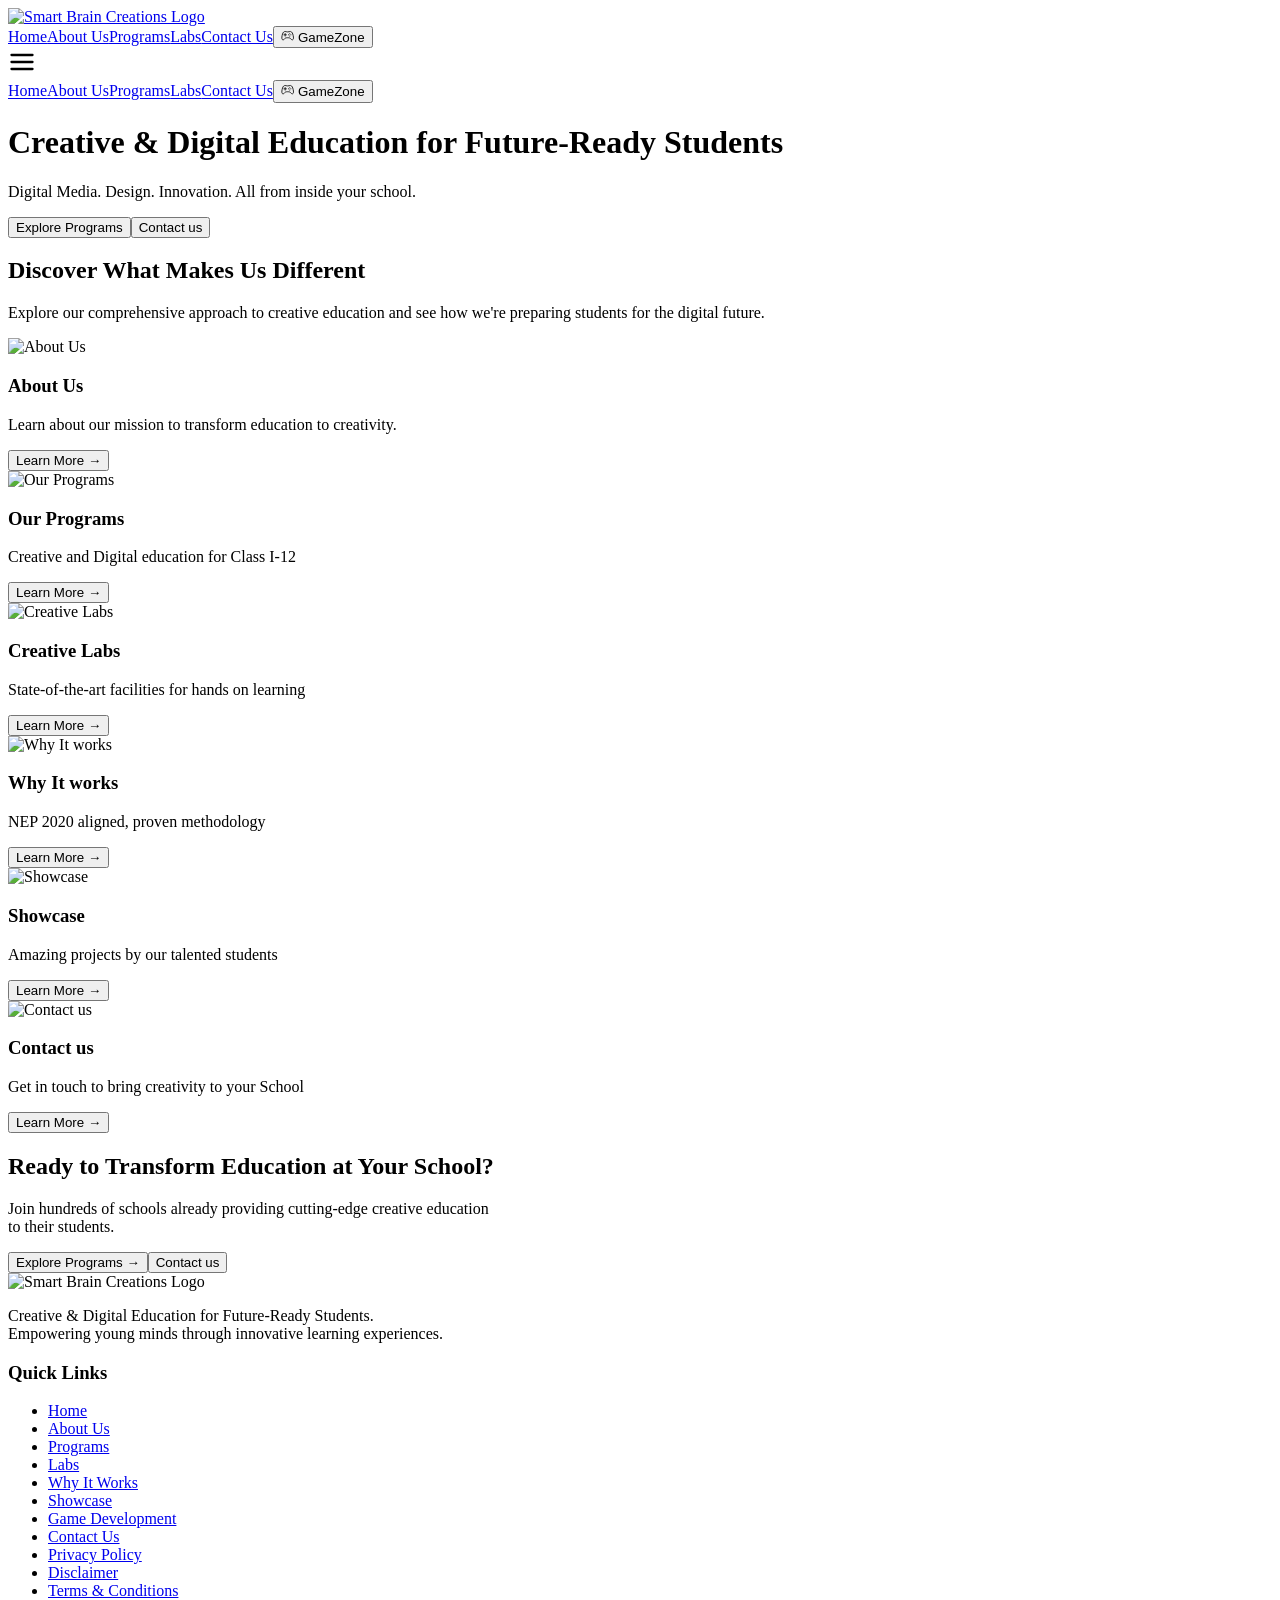
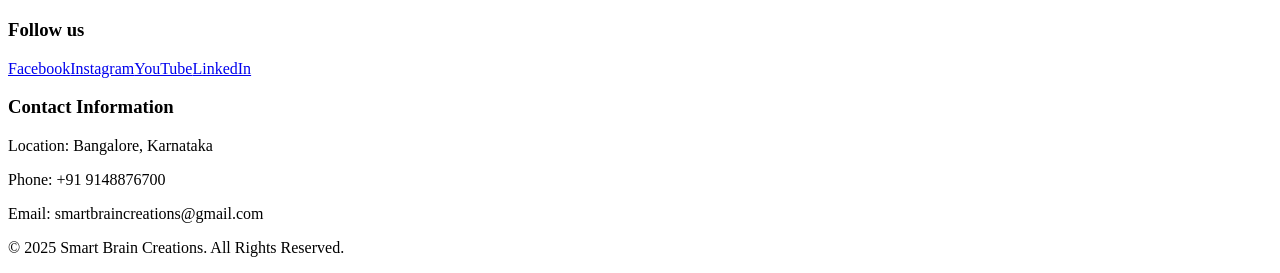
==== smart-brain-creation/out/index.html @ b0369af1 "Update terms page and add build and SSG manifests - Modified the terms page HTML to include updated " ====
<!DOCTYPE html><html><head><meta charSet="utf-8"/><meta name="viewport" content="width=device-width"/><meta name="next-head-count" content="2"/><script async="" src="https://pagead2.googlesyndication.com/pagead/js/adsbygoogle.js?client=ca-pub-4955812720478714" crossorigin="anonymous"></script><link rel="preload" href="/_next/static/css/c6381e1878a2435e.css" as="style"/><link rel="stylesheet" href="/_next/static/css/c6381e1878a2435e.css" data-n-g=""/><noscript data-n-css=""></noscript><script defer="" nomodule="" src="/_next/static/chunks/polyfills-42372ed130431b0a.js"></script><script src="/_next/static/chunks/webpack-8fa1640cc84ba8fe.js" defer=""></script><script src="/_next/static/chunks/framework-64ad27b21261a9ce.js" defer=""></script><script src="/_next/static/chunks/main-f09a2b638dc477fd.js" defer=""></script><script src="/_next/static/chunks/pages/_app-81d2e8773cca83bb.js" defer=""></script><script src="/_next/static/chunks/68c0a17d-292578830537420c.js" defer=""></script><script src="/_next/static/chunks/36d2f571-cebbd286d6bcaf1a.js" defer=""></script><script src="/_next/static/chunks/41155975-7c05ef9bfefc922f.js" defer=""></script><script src="/_next/static/chunks/846-938c1297bba25fc7.js" defer=""></script><script src="/_next/static/chunks/957-2fdd6be62847f226.js" defer=""></script><script src="/_next/static/chunks/pages/index-821d33d780846a87.js" defer=""></script><script src="/_next/static/rpOQXSVA3vEQ36qV-26_K/_buildManifest.js" defer=""></script><script src="/_next/static/rpOQXSVA3vEQ36qV-26_K/_ssgManifest.js" defer=""></script></head><body><div id="__next"><div><div class="hero-section" style="background-image:url(/background.jpg)"><nav class="navbar"><a href="/"> <img class="logo" src="/logo.png" alt="Smart Brain Creations Logo"/></a><div class="navbar-btns desktop-menu"><a class="active" href="/">Home</a><a class="" href="/about/">About Us</a><a class="" href="/programs/">Programs</a><a class="" href="/labs/">Labs</a><a class="" href="/contact/">Contact Us</a><a href="/gamezone/"><button class="gameZone"><svg stroke="currentColor" fill="currentColor" stroke-width="0" viewBox="0 0 512 512" class="icons" height="1em" width="1em" xmlns="http://www.w3.org/2000/svg"><path fill="none" stroke-miterlimit="10" stroke-width="32" d="M467.51 248.83c-18.4-83.18-45.69-136.24-89.43-149.17A91.5 91.5 0 0 0 352 96c-26.89 0-48.11 16-96 16s-69.15-16-96-16a99.09 99.09 0 0 0-27.2 3.66C89 112.59 61.94 165.7 43.33 248.83c-19 84.91-15.56 152 21.58 164.88 26 9 49.25-9.61 71.27-37 25-31.2 55.79-40.8 119.82-40.8s93.62 9.6 118.66 40.8c22 27.41 46.11 45.79 71.42 37.16 41.02-14.01 40.44-79.13 21.43-165.04z"></path><circle cx="292" cy="224" r="20"></circle><path d="M336 288a20 20 0 1 1 20-19.95A20 20 0 0 1 336 288z"></path><circle cx="336" cy="180" r="20"></circle><circle cx="380" cy="224" r="20"></circle><path fill="none" stroke-linecap="round" stroke-linejoin="round" stroke-width="32" d="M160 176v96m48-48h-96"></path></svg> GameZone</button></a></div><div class="hamburger"><svg stroke="currentColor" fill="none" stroke-width="2" viewBox="0 0 24 24" stroke-linecap="round" stroke-linejoin="round" height="28" width="28" xmlns="http://www.w3.org/2000/svg"><line x1="3" y1="12" x2="21" y2="12"></line><line x1="3" y1="6" x2="21" y2="6"></line><line x1="3" y1="18" x2="21" y2="18"></line></svg></div><div class="mobile-menu-overlay "></div><div class="mobile-menu "><div class="mobile-menu-content"><a class="active" href="/">Home</a><a class="" href="/about/">About Us</a><a class="" href="/programs/">Programs</a><a class="" href="/labs/">Labs</a><a class="" href="/contact/">Contact Us</a><a href="/gamezone/"><button class="gameZone mobile-gameZone"><svg stroke="currentColor" fill="currentColor" stroke-width="0" viewBox="0 0 512 512" class="icons" height="1em" width="1em" xmlns="http://www.w3.org/2000/svg"><path fill="none" stroke-miterlimit="10" stroke-width="32" d="M467.51 248.83c-18.4-83.18-45.69-136.24-89.43-149.17A91.5 91.5 0 0 0 352 96c-26.89 0-48.11 16-96 16s-69.15-16-96-16a99.09 99.09 0 0 0-27.2 3.66C89 112.59 61.94 165.7 43.33 248.83c-19 84.91-15.56 152 21.58 164.88 26 9 49.25-9.61 71.27-37 25-31.2 55.79-40.8 119.82-40.8s93.62 9.6 118.66 40.8c22 27.41 46.11 45.79 71.42 37.16 41.02-14.01 40.44-79.13 21.43-165.04z"></path><circle cx="292" cy="224" r="20"></circle><path d="M336 288a20 20 0 1 1 20-19.95A20 20 0 0 1 336 288z"></path><circle cx="336" cy="180" r="20"></circle><circle cx="380" cy="224" r="20"></circle><path fill="none" stroke-linecap="round" stroke-linejoin="round" stroke-width="32" d="M160 176v96m48-48h-96"></path></svg> GameZone</button> </a></div></div></nav><div class="hero-content"><div class="words"><h1>Creative &amp; Digital Education for Future-Ready Students</h1><p>Digital Media. Design. Innovation. All from inside your school.</p><div class="hero-buttons"><a href="/programs/"><button class="btn1">Explore Programs</button></a><a href="/contact/"><button class="btn2">Contact us</button></a></div></div></div></div><div class="page-content"><div class="home-main"><h2 class="home-head">Discover What Makes Us Different</h2><p class="home-para">Explore our comprehensive approach to creative education and see how we&#x27;re preparing students for the digital future.</p><div class="images-cards"><div class="card"><img src="/home-compo-1.png" alt="About Us"/><div class="card-content"><h3>About Us</h3><p>Learn about our mission to transform education to creativity.</p><a href="/about/"><button class="card-btn">Learn More<!-- --> <span class="arrow">→</span></button></a></div></div><div class="card"><img src="/home-2.png" alt="Our Programs"/><div class="card-content"><h3>Our Programs</h3><p>Creative and Digital education for Class I-12</p><a href="/programs/"><button class="card-btn">Learn More<!-- --> <span class="arrow">→</span></button></a></div></div><div class="card"><img src="/lab.png" alt="Creative Labs"/><div class="card-content"><h3>Creative Labs</h3><p>State-of-the-art facilities for hands on learning</p><a href="/labs/"><button class="card-btn">Learn More<!-- --> <span class="arrow">→</span></button></a></div></div><div class="card"><img src="/home4.png" alt="Why It works"/><div class="card-content"><h3>Why It works</h3><p>NEP 2020 aligned, proven methodology</p><a href="/about/"><button class="card-btn">Learn More<!-- --> <span class="arrow">→</span></button></a></div></div><div class="card"><img src="/home5.png" alt="Showcase"/><div class="card-content"><h3>Showcase</h3><p>Amazing projects by our talented students</p><a href="/programs/"><button class="card-btn">Learn More<!-- --> <span class="arrow">→</span></button></a></div></div><div class="card"><img src="/home6.png" alt="Contact us"/><div class="card-content"><h3>Contact us</h3><p>Get in touch to bring creativity to your School</p><a href="/contact/"><button class="card-btn">Learn More<!-- --> <span class="arrow">→</span></button></a></div></div></div><div class="cta-container"><div class="cta-section"><h2 class="cta-head">Ready to Transform Education at Your School?</h2><p class="cta-para">Join hundreds of schools already providing cutting-edge creative education<br/>to their students.</p><div class="cta-buttons"><a href="/programs/"><button class="cta-btn primary">Explore Programs <span class="arrow">→</span></button></a><a href="/contact/"><button class="cta-btn secondary">Contact us</button></a></div></div></div></div><footer class="footer-main-container"><div class="footer-wrapper"><div class="footer-content"><div class="footer-section"><div class="logo-section"><img src="/footer.png" alt="Smart Brain Creations Logo" class="footer-logo"/></div><p class="footer-description">Creative &amp; Digital Education for Future-Ready Students.<br/>Empowering young minds through innovative learning experiences.</p></div><div class="footer-section"><h3 class="footer-heading">Quick Links</h3><ul class="footer-links"><li><a href="/">Home</a></li><li><a href="/about/">About Us</a></li><li><a href="/programs/">Programs</a></li><li><a href="/labs/">Labs</a></li><li><a href="/about/">Why It Works</a></li><li><a href="/programs/">Showcase</a></li><li><a href="/gamezone/">Game Development</a></li><li><a href="/contact/">Contact Us</a></li><li><a href="/privacy/">Privacy Policy</a></li><li><a href="/disclaimer/">Disclaimer</a></li><li><a href="/terms/">Terms &amp; Conditions</a></li></ul></div><div class="footer-section"><h3 class="footer-heading">Follow us</h3><div class="social-links"><a href="https://facebook.com" target="_blank" rel="noopener noreferrer" class="social-link">Facebook</a><a href="https://www.instagram.com/smart_brain_creation?igsh=MTZvNnA1cXdpbWhvcw== " target="_blank" rel="noopener noreferrer" class="social-link">Instagram</a><a href="https://youtube.com" target="_blank" rel="noopener noreferrer" class="social-link">YouTube</a><a href="https://www.linkedin.com/company/smart-brain-creation/" target="_blank" rel="noopener noreferrer" class="social-link">LinkedIn</a></div></div><div class="footer-section"><h3 class="footer-heading">Contact Information</h3><div class="contact-info"><p class="contact-item"><span class="contact-label">Location:</span> Bangalore, Karnataka</p><p class="contact-item"><span class="contact-label">Phone:</span> +91 9148876700</p><p class="contact-item"><span class="contact-label">Email:</span> smartbraincreations@gmail.com</p></div></div></div><div class="footer-bottom"><p class="copyright">© 2025 Smart Brain Creations. All Rights Reserved.</p></div></div></footer></div></div></div><script id="__NEXT_DATA__" type="application/json">{"props":{"pageProps":{}},"page":"/","query":{},"buildId":"rpOQXSVA3vEQ36qV-26_K","nextExport":true,"autoExport":true,"isFallback":false,"scriptLoader":[]}</script></body></html>
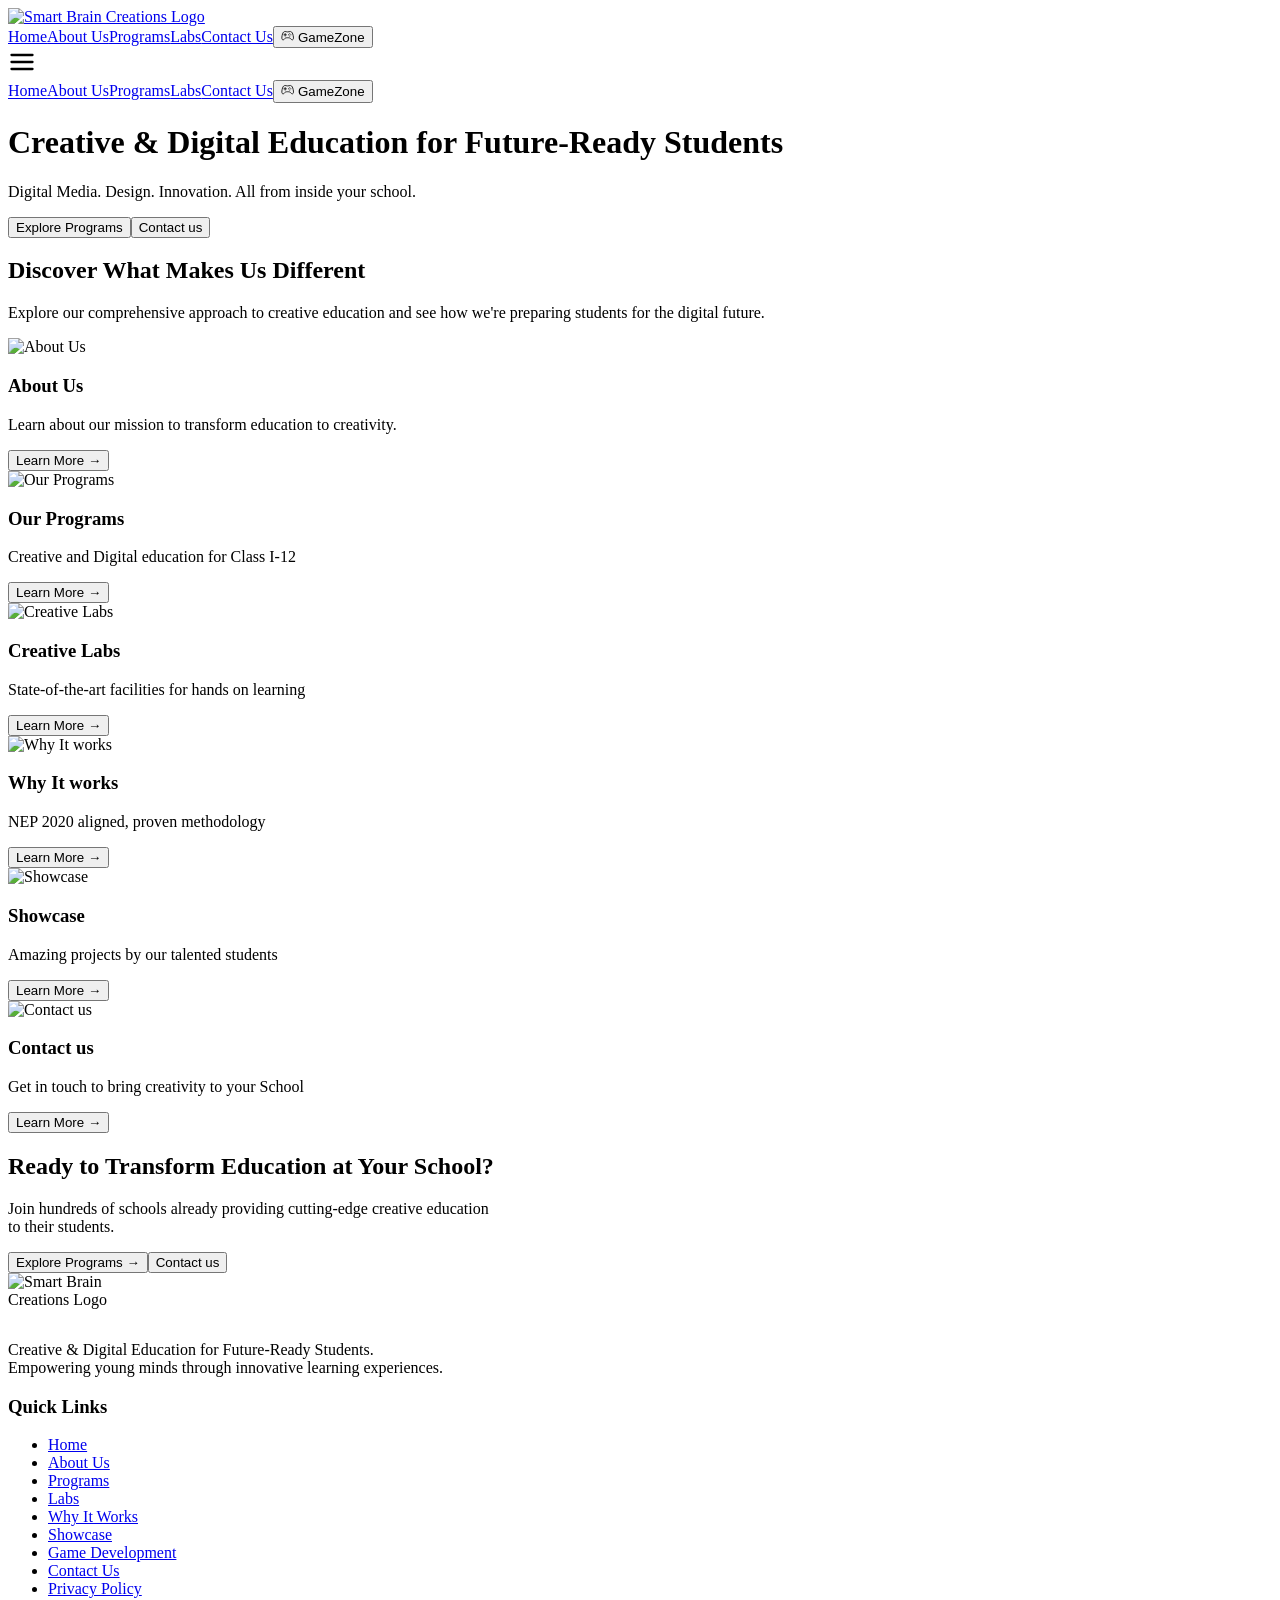
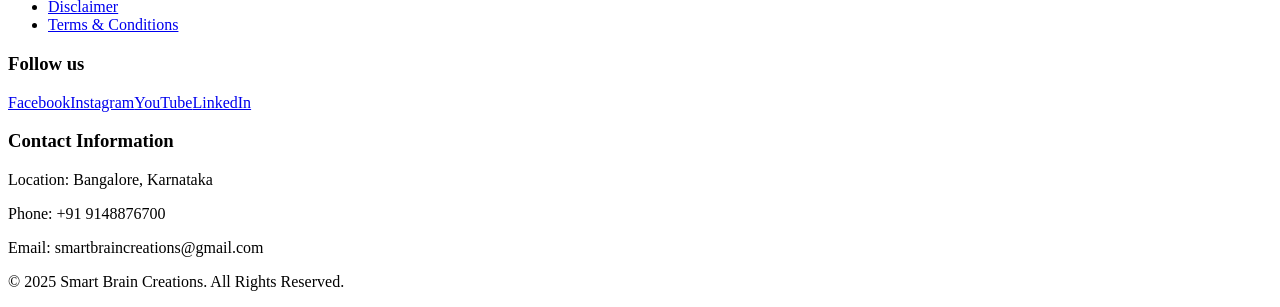
==== commit 1b01171d: "Merge pull request #5 from Aishwarya011k/main Add ads.txt files to output and public directories for" ====
--- a/smart-brain-creation/out/index.html
+++ b/smart-brain-creation/out/index.html
@@ -1 +1 @@
-<!DOCTYPE html><html><head><meta charSet="utf-8"/><meta name="viewport" content="width=device-width"/><meta name="next-head-count" content="2"/><script async="" src="https://pagead2.googlesyndication.com/pagead/js/adsbygoogle.js?client=ca-pub-4955812720478714" crossorigin="anonymous"></script><link rel="preload" href="/_next/static/css/c6381e1878a2435e.css" as="style"/><link rel="stylesheet" href="/_next/static/css/c6381e1878a2435e.css" data-n-g=""/><noscript data-n-css=""></noscript><script defer="" nomodule="" src="/_next/static/chunks/polyfills-42372ed130431b0a.js"></script><script src="/_next/static/chunks/webpack-8fa1640cc84ba8fe.js" defer=""></script><script src="/_next/static/chunks/framework-64ad27b21261a9ce.js" defer=""></script><script src="/_next/static/chunks/main-f09a2b638dc477fd.js" defer=""></script><script src="/_next/static/chunks/pages/_app-81d2e8773cca83bb.js" defer=""></script><script src="/_next/static/chunks/68c0a17d-292578830537420c.js" defer=""></script><script src="/_next/static/chunks/36d2f571-cebbd286d6bcaf1a.js" defer=""></script><script src="/_next/static/chunks/41155975-7c05ef9bfefc922f.js" defer=""></script><script src="/_next/static/chunks/846-938c1297bba25fc7.js" defer=""></script><script src="/_next/static/chunks/957-2fdd6be62847f226.js" defer=""></script><script src="/_next/static/chunks/pages/index-821d33d780846a87.js" defer=""></script><script src="/_next/static/rpOQXSVA3vEQ36qV-26_K/_buildManifest.js" defer=""></script><script src="/_next/static/rpOQXSVA3vEQ36qV-26_K/_ssgManifest.js" defer=""></script></head><body><div id="__next"><div><div class="hero-section" style="background-image:url(/background.jpg)"><nav class="navbar"><a href="/"> <img class="logo" src="/logo.png" alt="Smart Brain Creations Logo"/></a><div class="navbar-btns desktop-menu"><a class="active" href="/">Home</a><a class="" href="/about/">About Us</a><a class="" href="/programs/">Programs</a><a class="" href="/labs/">Labs</a><a class="" href="/contact/">Contact Us</a><a href="/gamezone/"><button class="gameZone"><svg stroke="currentColor" fill="currentColor" stroke-width="0" viewBox="0 0 512 512" class="icons" height="1em" width="1em" xmlns="http://www.w3.org/2000/svg"><path fill="none" stroke-miterlimit="10" stroke-width="32" d="M467.51 248.83c-18.4-83.18-45.69-136.24-89.43-149.17A91.5 91.5 0 0 0 352 96c-26.89 0-48.11 16-96 16s-69.15-16-96-16a99.09 99.09 0 0 0-27.2 3.66C89 112.59 61.94 165.7 43.33 248.83c-19 84.91-15.56 152 21.58 164.88 26 9 49.25-9.61 71.27-37 25-31.2 55.79-40.8 119.82-40.8s93.62 9.6 118.66 40.8c22 27.41 46.11 45.79 71.42 37.16 41.02-14.01 40.44-79.13 21.43-165.04z"></path><circle cx="292" cy="224" r="20"></circle><path d="M336 288a20 20 0 1 1 20-19.95A20 20 0 0 1 336 288z"></path><circle cx="336" cy="180" r="20"></circle><circle cx="380" cy="224" r="20"></circle><path fill="none" stroke-linecap="round" stroke-linejoin="round" stroke-width="32" d="M160 176v96m48-48h-96"></path></svg> GameZone</button></a></div><div class="hamburger"><svg stroke="currentColor" fill="none" stroke-width="2" viewBox="0 0 24 24" stroke-linecap="round" stroke-linejoin="round" height="28" width="28" xmlns="http://www.w3.org/2000/svg"><line x1="3" y1="12" x2="21" y2="12"></line><line x1="3" y1="6" x2="21" y2="6"></line><line x1="3" y1="18" x2="21" y2="18"></line></svg></div><div class="mobile-menu-overlay "></div><div class="mobile-menu "><div class="mobile-menu-content"><a class="active" href="/">Home</a><a class="" href="/about/">About Us</a><a class="" href="/programs/">Programs</a><a class="" href="/labs/">Labs</a><a class="" href="/contact/">Contact Us</a><a href="/gamezone/"><button class="gameZone mobile-gameZone"><svg stroke="currentColor" fill="currentColor" stroke-width="0" viewBox="0 0 512 512" class="icons" height="1em" width="1em" xmlns="http://www.w3.org/2000/svg"><path fill="none" stroke-miterlimit="10" stroke-width="32" d="M467.51 248.83c-18.4-83.18-45.69-136.24-89.43-149.17A91.5 91.5 0 0 0 352 96c-26.89 0-48.11 16-96 16s-69.15-16-96-16a99.09 99.09 0 0 0-27.2 3.66C89 112.59 61.94 165.7 43.33 248.83c-19 84.91-15.56 152 21.58 164.88 26 9 49.25-9.61 71.27-37 25-31.2 55.79-40.8 119.82-40.8s93.62 9.6 118.66 40.8c22 27.41 46.11 45.79 71.42 37.16 41.02-14.01 40.44-79.13 21.43-165.04z"></path><circle cx="292" cy="224" r="20"></circle><path d="M336 288a20 20 0 1 1 20-19.95A20 20 0 0 1 336 288z"></path><circle cx="336" cy="180" r="20"></circle><circle cx="380" cy="224" r="20"></circle><path fill="none" stroke-linecap="round" stroke-linejoin="round" stroke-width="32" d="M160 176v96m48-48h-96"></path></svg> GameZone</button> </a></div></div></nav><div class="hero-content"><div class="words"><h1>Creative &amp; Digital Education for Future-Ready Students</h1><p>Digital Media. Design. Innovation. All from inside your school.</p><div class="hero-buttons"><a href="/programs/"><button class="btn1">Explore Programs</button></a><a href="/contact/"><button class="btn2">Contact us</button></a></div></div></div></div><div class="page-content"><div class="home-main"><h2 class="home-head">Discover What Makes Us Different</h2><p class="home-para">Explore our comprehensive approach to creative education and see how we&#x27;re preparing students for the digital future.</p><div class="images-cards"><div class="card"><img src="/home-compo-1.png" alt="About Us"/><div class="card-content"><h3>About Us</h3><p>Learn about our mission to transform education to creativity.</p><a href="/about/"><button class="card-btn">Learn More<!-- --> <span class="arrow">→</span></button></a></div></div><div class="card"><img src="/home-2.png" alt="Our Programs"/><div class="card-content"><h3>Our Programs</h3><p>Creative and Digital education for Class I-12</p><a href="/programs/"><button class="card-btn">Learn More<!-- --> <span class="arrow">→</span></button></a></div></div><div class="card"><img src="/lab.png" alt="Creative Labs"/><div class="card-content"><h3>Creative Labs</h3><p>State-of-the-art facilities for hands on learning</p><a href="/labs/"><button class="card-btn">Learn More<!-- --> <span class="arrow">→</span></button></a></div></div><div class="card"><img src="/home4.png" alt="Why It works"/><div class="card-content"><h3>Why It works</h3><p>NEP 2020 aligned, proven methodology</p><a href="/about/"><button class="card-btn">Learn More<!-- --> <span class="arrow">→</span></button></a></div></div><div class="card"><img src="/home5.png" alt="Showcase"/><div class="card-content"><h3>Showcase</h3><p>Amazing projects by our talented students</p><a href="/programs/"><button class="card-btn">Learn More<!-- --> <span class="arrow">→</span></button></a></div></div><div class="card"><img src="/home6.png" alt="Contact us"/><div class="card-content"><h3>Contact us</h3><p>Get in touch to bring creativity to your School</p><a href="/contact/"><button class="card-btn">Learn More<!-- --> <span class="arrow">→</span></button></a></div></div></div><div class="cta-container"><div class="cta-section"><h2 class="cta-head">Ready to Transform Education at Your School?</h2><p class="cta-para">Join hundreds of schools already providing cutting-edge creative education<br/>to their students.</p><div class="cta-buttons"><a href="/programs/"><button class="cta-btn primary">Explore Programs <span class="arrow">→</span></button></a><a href="/contact/"><button class="cta-btn secondary">Contact us</button></a></div></div></div></div><footer class="footer-main-container"><div class="footer-wrapper"><div class="footer-content"><div class="footer-section"><div class="logo-section"><img src="/footer.png" alt="Smart Brain Creations Logo" class="footer-logo"/></div><p class="footer-description">Creative &amp; Digital Education for Future-Ready Students.<br/>Empowering young minds through innovative learning experiences.</p></div><div class="footer-section"><h3 class="footer-heading">Quick Links</h3><ul class="footer-links"><li><a href="/">Home</a></li><li><a href="/about/">About Us</a></li><li><a href="/programs/">Programs</a></li><li><a href="/labs/">Labs</a></li><li><a href="/about/">Why It Works</a></li><li><a href="/programs/">Showcase</a></li><li><a href="/gamezone/">Game Development</a></li><li><a href="/contact/">Contact Us</a></li><li><a href="/privacy/">Privacy Policy</a></li><li><a href="/disclaimer/">Disclaimer</a></li><li><a href="/terms/">Terms &amp; Conditions</a></li></ul></div><div class="footer-section"><h3 class="footer-heading">Follow us</h3><div class="social-links"><a href="https://facebook.com" target="_blank" rel="noopener noreferrer" class="social-link">Facebook</a><a href="https://www.instagram.com/smart_brain_creation?igsh=MTZvNnA1cXdpbWhvcw== " target="_blank" rel="noopener noreferrer" class="social-link">Instagram</a><a href="https://youtube.com" target="_blank" rel="noopener noreferrer" class="social-link">YouTube</a><a href="https://www.linkedin.com/company/smart-brain-creation/" target="_blank" rel="noopener noreferrer" class="social-link">LinkedIn</a></div></div><div class="footer-section"><h3 class="footer-heading">Contact Information</h3><div class="contact-info"><p class="contact-item"><span class="contact-label">Location:</span> Bangalore, Karnataka</p><p class="contact-item"><span class="contact-label">Phone:</span> +91 9148876700</p><p class="contact-item"><span class="contact-label">Email:</span> smartbraincreations@gmail.com</p></div></div></div><div class="footer-bottom"><p class="copyright">© 2025 Smart Brain Creations. All Rights Reserved.</p></div></div></footer></div></div></div><script id="__NEXT_DATA__" type="application/json">{"props":{"pageProps":{}},"page":"/","query":{},"buildId":"rpOQXSVA3vEQ36qV-26_K","nextExport":true,"autoExport":true,"isFallback":false,"scriptLoader":[]}</script></body></html>+<!DOCTYPE html><html><head><meta charSet="utf-8"/><meta name="viewport" content="width=device-width"/><meta name="next-head-count" content="2"/><meta name="viewport" content="width=device-width, initial-scale=1"/><link rel="icon" href="/footer.png"/><link rel="apple-touch-icon" href="/footer.png"/><script async="" src="https://pagead2.googlesyndication.com/pagead/js/adsbygoogle.js?client=ca-pub-4955812720478714" crossorigin="anonymous"></script><link rel="preload" href="/_next/static/css/3015b29707c1704a.css" as="style"/><link rel="stylesheet" href="/_next/static/css/3015b29707c1704a.css" data-n-g=""/><noscript data-n-css=""></noscript><script defer="" nomodule="" src="/_next/static/chunks/polyfills-42372ed130431b0a.js"></script><script src="/_next/static/chunks/webpack-8fa1640cc84ba8fe.js" defer=""></script><script src="/_next/static/chunks/framework-64ad27b21261a9ce.js" defer=""></script><script src="/_next/static/chunks/main-f09a2b638dc477fd.js" defer=""></script><script src="/_next/static/chunks/pages/_app-81d2e8773cca83bb.js" defer=""></script><script src="/_next/static/chunks/68c0a17d-292578830537420c.js" defer=""></script><script src="/_next/static/chunks/36d2f571-cebbd286d6bcaf1a.js" defer=""></script><script src="/_next/static/chunks/41155975-7c05ef9bfefc922f.js" defer=""></script><script src="/_next/static/chunks/846-938c1297bba25fc7.js" defer=""></script><script src="/_next/static/chunks/957-008e124636642996.js" defer=""></script><script src="/_next/static/chunks/pages/index-5e534967d1633afe.js" defer=""></script><script src="/_next/static/AgecV0wLx0KYPtKXGPcEO/_buildManifest.js" defer=""></script><script src="/_next/static/AgecV0wLx0KYPtKXGPcEO/_ssgManifest.js" defer=""></script></head><body><div id="__next"><div><div class="hero-section" style="background-image:url(/background.jpg)"><nav class="navbar"><a href="/"> <img class="logo" src="/logo.png" alt="Smart Brain Creations Logo"/></a><div class="navbar-btns desktop-menu"><a class="active" href="/">Home</a><a class="" href="/about/">About Us</a><a class="" href="/programs/">Programs</a><a class="" href="/labs/">Labs</a><a class="" href="/contact/">Contact Us</a><a href="/gamezone/"><button class="gameZone"><svg stroke="currentColor" fill="currentColor" stroke-width="0" viewBox="0 0 512 512" class="icons" height="1em" width="1em" xmlns="http://www.w3.org/2000/svg"><path fill="none" stroke-miterlimit="10" stroke-width="32" d="M467.51 248.83c-18.4-83.18-45.69-136.24-89.43-149.17A91.5 91.5 0 0 0 352 96c-26.89 0-48.11 16-96 16s-69.15-16-96-16a99.09 99.09 0 0 0-27.2 3.66C89 112.59 61.94 165.7 43.33 248.83c-19 84.91-15.56 152 21.58 164.88 26 9 49.25-9.61 71.27-37 25-31.2 55.79-40.8 119.82-40.8s93.62 9.6 118.66 40.8c22 27.41 46.11 45.79 71.42 37.16 41.02-14.01 40.44-79.13 21.43-165.04z"></path><circle cx="292" cy="224" r="20"></circle><path d="M336 288a20 20 0 1 1 20-19.95A20 20 0 0 1 336 288z"></path><circle cx="336" cy="180" r="20"></circle><circle cx="380" cy="224" r="20"></circle><path fill="none" stroke-linecap="round" stroke-linejoin="round" stroke-width="32" d="M160 176v96m48-48h-96"></path></svg> GameZone</button></a></div><div class="hamburger"><svg stroke="currentColor" fill="none" stroke-width="2" viewBox="0 0 24 24" stroke-linecap="round" stroke-linejoin="round" height="28" width="28" xmlns="http://www.w3.org/2000/svg"><line x1="3" y1="12" x2="21" y2="12"></line><line x1="3" y1="6" x2="21" y2="6"></line><line x1="3" y1="18" x2="21" y2="18"></line></svg></div><div class="mobile-menu-overlay "></div><div class="mobile-menu "><div class="mobile-menu-content"><a class="active" href="/">Home</a><a class="" href="/about/">About Us</a><a class="" href="/programs/">Programs</a><a class="" href="/labs/">Labs</a><a class="" href="/contact/">Contact Us</a><a href="/gamezone/"><button class="gameZone mobile-gameZone"><svg stroke="currentColor" fill="currentColor" stroke-width="0" viewBox="0 0 512 512" class="icons" height="1em" width="1em" xmlns="http://www.w3.org/2000/svg"><path fill="none" stroke-miterlimit="10" stroke-width="32" d="M467.51 248.83c-18.4-83.18-45.69-136.24-89.43-149.17A91.5 91.5 0 0 0 352 96c-26.89 0-48.11 16-96 16s-69.15-16-96-16a99.09 99.09 0 0 0-27.2 3.66C89 112.59 61.94 165.7 43.33 248.83c-19 84.91-15.56 152 21.58 164.88 26 9 49.25-9.61 71.27-37 25-31.2 55.79-40.8 119.82-40.8s93.62 9.6 118.66 40.8c22 27.41 46.11 45.79 71.42 37.16 41.02-14.01 40.44-79.13 21.43-165.04z"></path><circle cx="292" cy="224" r="20"></circle><path d="M336 288a20 20 0 1 1 20-19.95A20 20 0 0 1 336 288z"></path><circle cx="336" cy="180" r="20"></circle><circle cx="380" cy="224" r="20"></circle><path fill="none" stroke-linecap="round" stroke-linejoin="round" stroke-width="32" d="M160 176v96m48-48h-96"></path></svg> GameZone</button> </a></div></div></nav><div class="hero-content"><div class="words"><h1>Creative &amp; Digital Education for Future-Ready Students</h1><p>Digital Media. Design. Innovation. All from inside your school.</p><div class="hero-buttons"><a href="/programs/"><button class="btn1">Explore Programs</button></a><a href="/contact/"><button class="btn2">Contact us</button></a></div></div></div></div><div class="page-content"><div class="home-main" backgroundColor="#ffffff"><h2 class="home-head" style="background-color:#ffffff">Discover What Makes Us Different</h2><p class="home-para">Explore our comprehensive approach to creative education and see how we&#x27;re preparing students for the digital future.</p><div class="images-cards"><div class="card"><img src="/home-compo-1.png" alt="About Us"/><div class="card-content"><h3>About Us</h3><p>Learn about our mission to transform education to creativity.</p><a href="/about/"><button class="card-btn">Learn More<!-- --> <span class="arrow">→</span></button></a></div></div><div class="card"><img src="/home-2.png" alt="Our Programs"/><div class="card-content"><h3>Our Programs</h3><p>Creative and Digital education for Class I-12</p><a href="/programs/"><button class="card-btn">Learn More<!-- --> <span class="arrow">→</span></button></a></div></div><div class="card"><img src="/lab.png" alt="Creative Labs"/><div class="card-content"><h3>Creative Labs</h3><p>State-of-the-art facilities for hands on learning</p><a href="/labs/"><button class="card-btn">Learn More<!-- --> <span class="arrow">→</span></button></a></div></div><div class="card"><img src="/home4.png" alt="Why It works"/><div class="card-content"><h3>Why It works</h3><p>NEP 2020 aligned, proven methodology</p><a href="/about/"><button class="card-btn">Learn More<!-- --> <span class="arrow">→</span></button></a></div></div><div class="card"><img src="/home5.png" alt="Showcase"/><div class="card-content"><h3>Showcase</h3><p>Amazing projects by our talented students</p><a href="/programs/"><button class="card-btn">Learn More<!-- --> <span class="arrow">→</span></button></a></div></div><div class="card"><img src="/home6.png" alt="Contact us"/><div class="card-content"><h3>Contact us</h3><p>Get in touch to bring creativity to your School</p><a href="/contact/"><button class="card-btn">Learn More<!-- --> <span class="arrow">→</span></button></a></div></div></div><div class="cta-container"><div class="cta-section"><h2 class="cta-head">Ready to Transform Education at Your School?</h2><p class="cta-para">Join hundreds of schools already providing cutting-edge creative education<br/>to their students.</p><div class="cta-buttons"><a href="/programs/"><button class="cta-btn primary">Explore Programs <span class="arrow">→</span></button></a><a href="/contact/"><button class="cta-btn secondary">Contact us</button></a></div></div></div></div></div><footer class="footer-main-container"><div class="footer-wrapper"><div class="footer-content"><div class="footer-section"><div class="logo-section"><img src="/footer.png" alt="Smart Brain Creations Logo" style="max-width:100px;height:auto;margin-bottom:1rem"/></div><p class="footer-description">Creative &amp; Digital Education for Future-Ready Students.<br/>Empowering young minds through innovative learning experiences.</p></div><div class="footer-section"><h3 class="footer-heading">Quick Links</h3><ul class="footer-links"><li><a href="/">Home</a></li><li><a href="/about/">About Us</a></li><li><a href="/programs/">Programs</a></li><li><a href="/labs/">Labs</a></li><li><a href="/about/">Why It Works</a></li><li><a href="/programs/">Showcase</a></li><li><a href="/gamezone/">Game Development</a></li><li><a href="/contact/">Contact Us</a></li><li><a href="/privacy/">Privacy Policy</a></li><li><a href="/disclaimer/">Disclaimer</a></li><li><a href="/terms/">Terms &amp; Conditions</a></li></ul></div><div class="footer-section"><h3 class="footer-heading">Follow us</h3><div class="social-links"><a href="https://facebook.com" target="_blank" rel="noopener noreferrer" class="social-link">Facebook</a><a href="https://www.instagram.com/smart_brain_creation?igsh=MTZvNnA1cXdpbWhvcw== " target="_blank" rel="noopener noreferrer" class="social-link">Instagram</a><a href="https://youtube.com" target="_blank" rel="noopener noreferrer" class="social-link">YouTube</a><a href="https://www.linkedin.com/company/smart-brain-creation/" target="_blank" rel="noopener noreferrer" class="social-link">LinkedIn</a></div></div><div class="footer-section"><h3 class="footer-heading">Contact Information</h3><div class="contact-info"><p class="contact-item"><span class="contact-label">Location:</span> Bangalore, Karnataka</p><p class="contact-item"><span class="contact-label">Phone:</span> +91 9148876700</p><p class="contact-item"><span class="contact-label">Email:</span> smartbraincreations@gmail.com</p></div></div></div><div class="footer-bottom"><p class="copyright">© 2025 Smart Brain Creations. All Rights Reserved.</p></div></div></footer></div></div><script id="__NEXT_DATA__" type="application/json">{"props":{"pageProps":{}},"page":"/","query":{},"buildId":"AgecV0wLx0KYPtKXGPcEO","nextExport":true,"autoExport":true,"isFallback":false,"scriptLoader":[]}</script></body></html>
